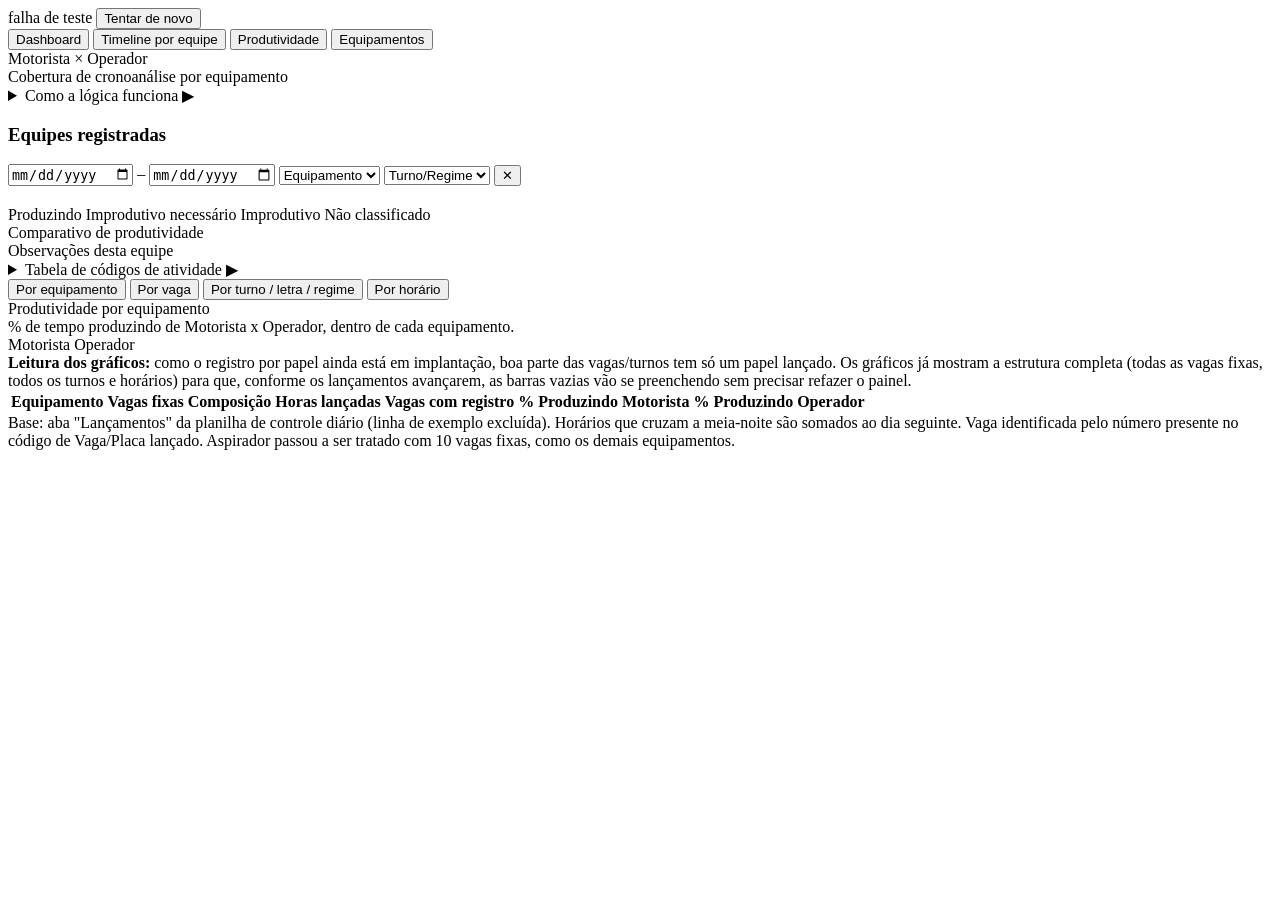
==== cronoanalise/testes/painel-erro.html @ dd2dc405 "Correções da revisão: Editar visível, Painel sem travar, supervisor no Lançar, horários Co-Authored-" ====
<!doctype html>
<html lang="pt-BR"><head><meta charset="utf-8"><title>Teste: erro no desenho</title></head>
<body>
<!-- Se o desenho do Painel der erro, a mensagem com "Tentar de novo" tem de continuar na tela (nunca tela branca). -->
<div id="alvo"></div><div id="tip"></div>
<script src="../js/config.js"></script>
<script>Crono.esc = t => String(t ?? '').replace(/[&<>"']/g, c => ({ '&': '&amp;', '<': '&lt;', '>': '&gt;', '"': '&quot;', "'": '&#39;' }[c]));</script>
<script src="../js/banco.js"></script>
<script src="../js/painel-calculo.js"></script>
<script src="../js/painel.js"></script>
<script>
(async function () {
  const pagina = await (await fetch('../index.html?' + Date.now())).text();
  const doc = new DOMParser().parseFromString(pagina, 'text/html');
  document.getElementById('alvo').append(doc.getElementById('tela-painel'));
  Crono.banco.listarRegistros = async () => [{ data: '2026-10-01' }];
  Crono.calcularPainel = () => { throw new Error('falha de teste'); };
  await Crono.painel.iniciar();
  const estado = document.getElementById('painelEstado');
  document.title = estado && estado.isConnected && /Tentar de novo/.test(estado.textContent) ? 'OK erro visivel' : 'FALHA tela branca';
})();
</script>
</body></html>
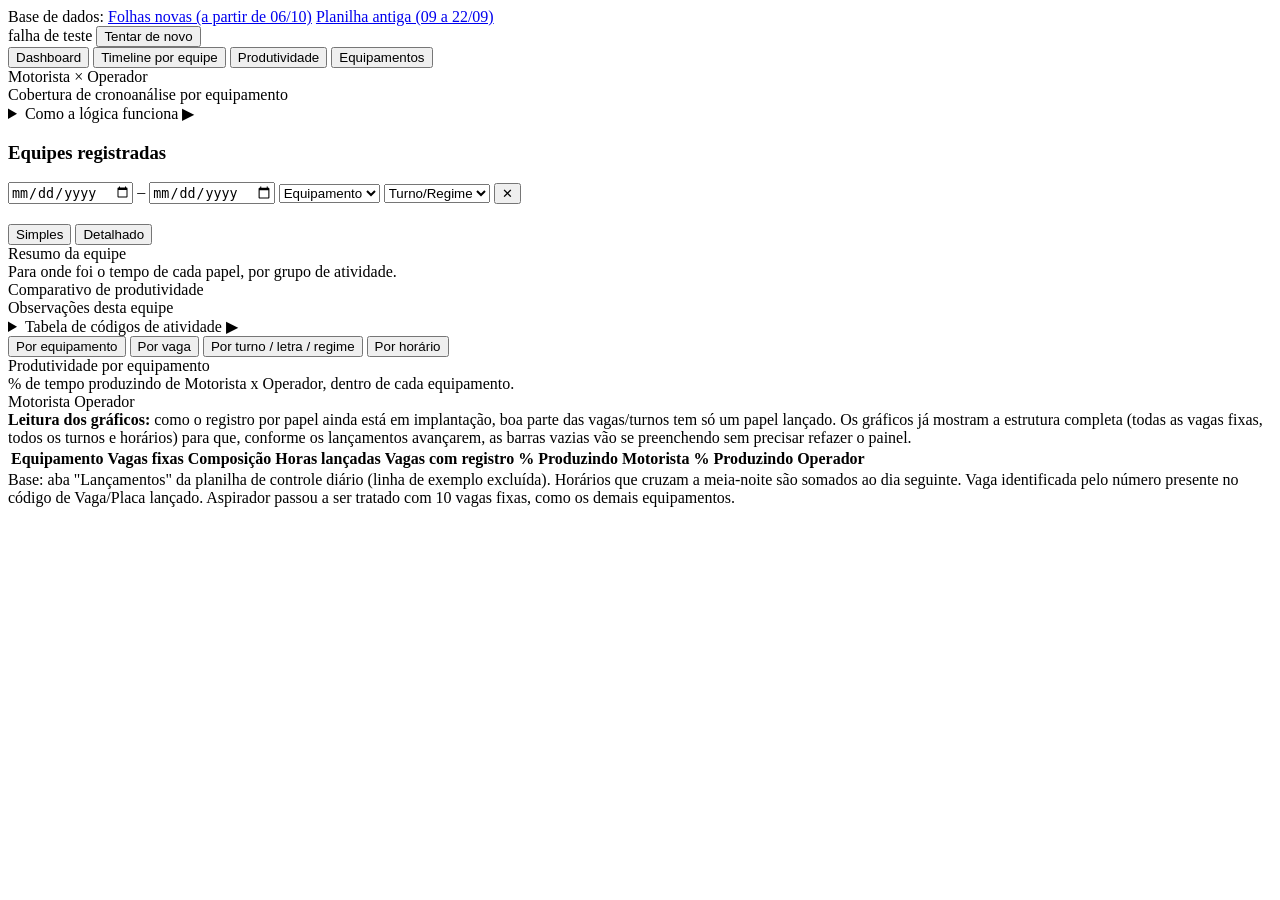
==== commit 9c38b0a2: "v0.4.0: linha do tempo simples com placar, base Folhas novas / Planilha antiga Co-Authored-By: Claud" ====
--- a/cronoanalise/testes/painel-erro.html
+++ b/cronoanalise/testes/painel-erro.html
@@ -13,7 +13,7 @@
   const pagina = await (await fetch('../index.html?' + Date.now())).text();
   const doc = new DOMParser().parseFromString(pagina, 'text/html');
   document.getElementById('alvo').append(doc.getElementById('tela-painel'));
-  Crono.banco.listarRegistros = async () => [{ data: '2026-10-01' }];
+  Crono.banco.listarRegistros = async () => [{ data: '2026-10-01', origem: 'folha' }];
   Crono.calcularPainel = () => { throw new Error('falha de teste'); };
   await Crono.painel.iniciar();
   const estado = document.getElementById('painelEstado');
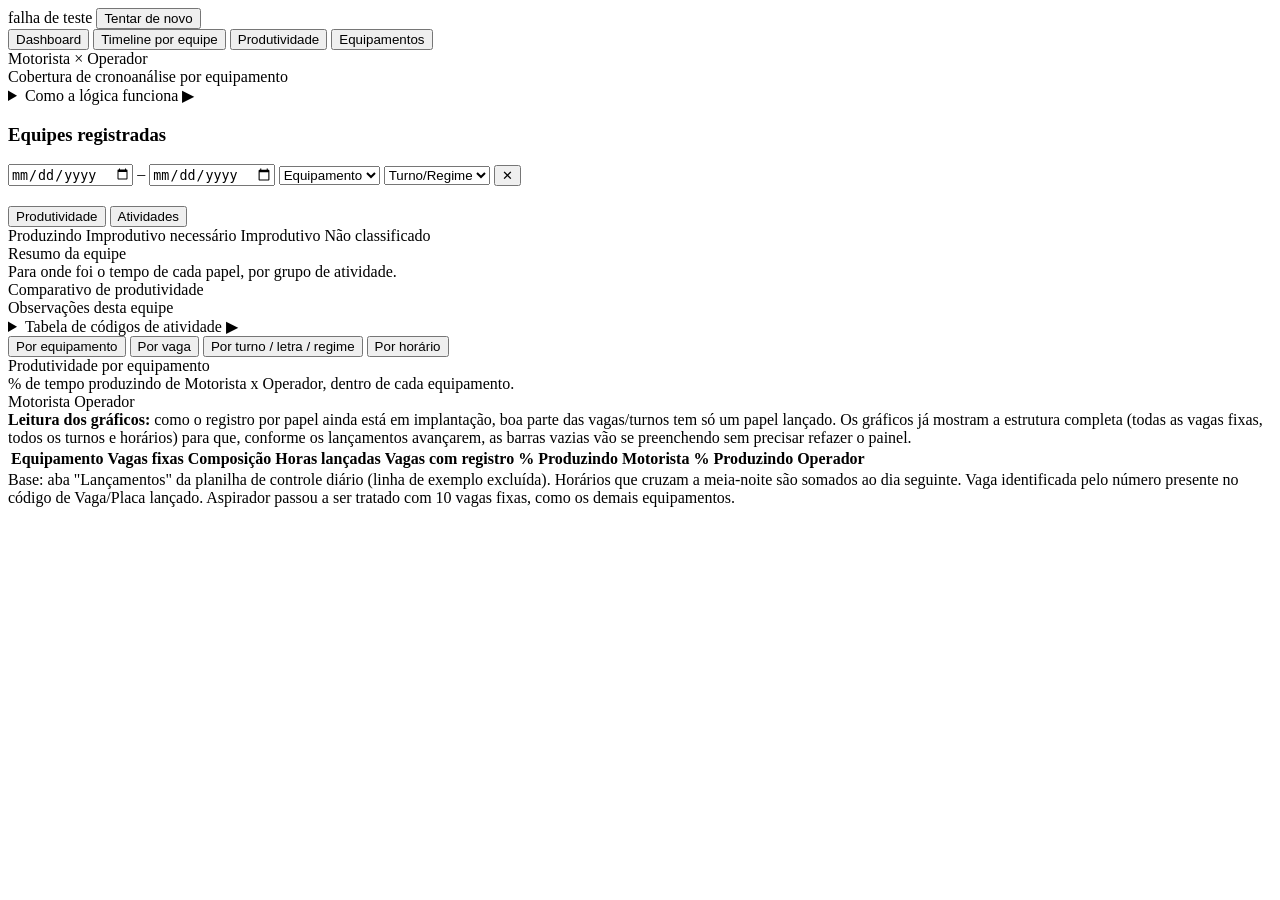
==== commit 38bb2179: "Desfaz a v0.4.0 (linha do tempo volta à v0.3.0); mantém o SQL da coluna origem já aplicado Co-Author" ====
--- a/cronoanalise/testes/painel-erro.html
+++ b/cronoanalise/testes/painel-erro.html
@@ -13,7 +13,7 @@
   const pagina = await (await fetch('../index.html?' + Date.now())).text();
   const doc = new DOMParser().parseFromString(pagina, 'text/html');
   document.getElementById('alvo').append(doc.getElementById('tela-painel'));
-  Crono.banco.listarRegistros = async () => [{ data: '2026-10-01', origem: 'folha' }];
+  Crono.banco.listarRegistros = async () => [{ data: '2026-10-01' }];
   Crono.calcularPainel = () => { throw new Error('falha de teste'); };
   await Crono.painel.iniciar();
   const estado = document.getElementById('painelEstado');
